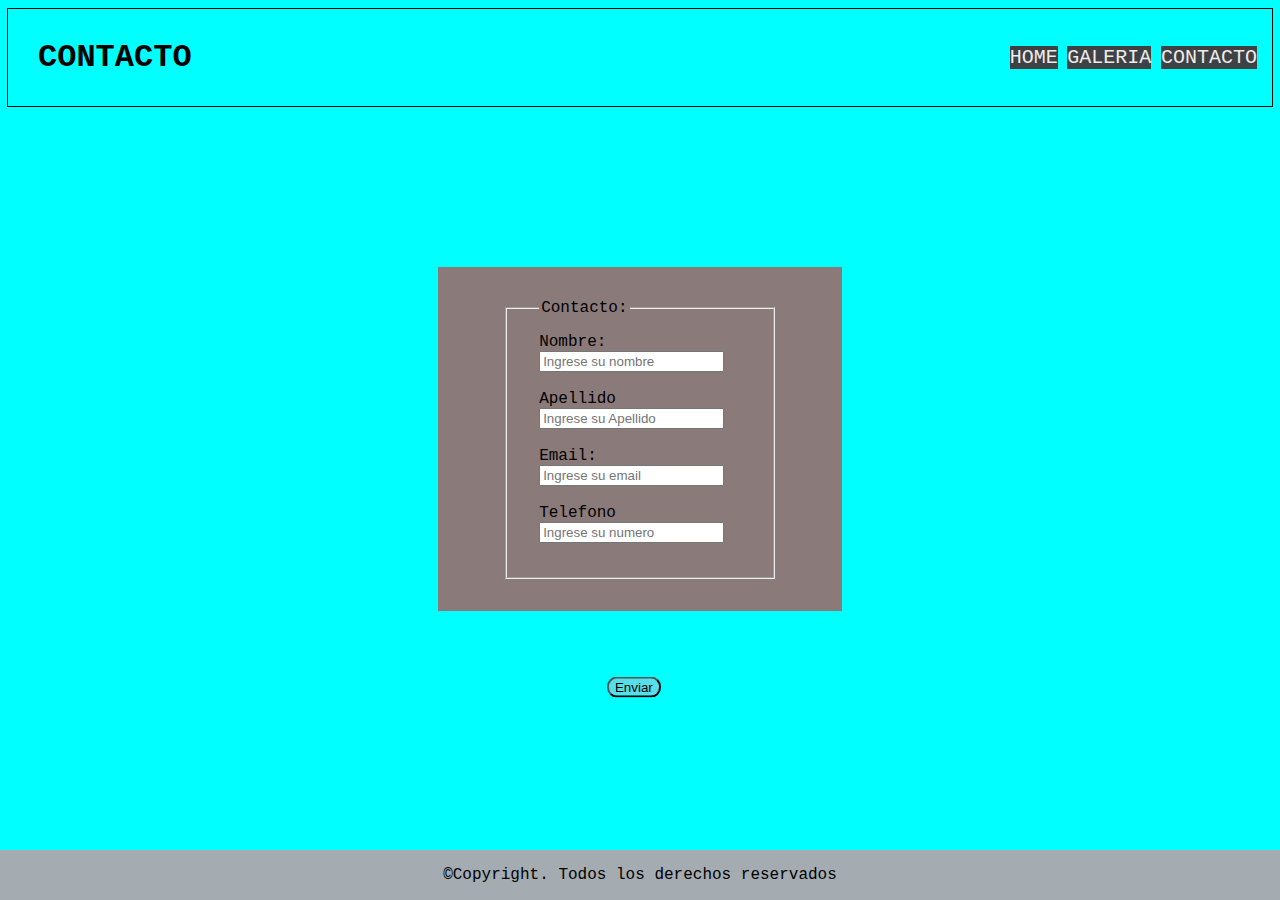
==== contacto.html @ 5fd85fb0 "first commit" ====
<!DOCTYPE html>
<html lang="en">
<head>
    <meta charset="UTF-8">
    <meta http-equiv="X-UA-Compatible" content="IE=edge">
    <meta name="viewport" content="width=device-width, initial-scale=1.0">
    <link rel="stylesheet" href="styles.css">
    <link rel="icon" href="icono/images.ico">
    <title>Contacto</title>
</head>
<body>
    <header>
        <h1>Contacto</h1>
        <nav>
            <ul>
                <li><a href="index.html">Home</a></li>
                <li><a href="tablas.html">Galeria</a></li>
                <li><a href="contacto.html">Contacto</a></li>
            </ul>
        </nav>
    </header>
    <form action=""">
        <fieldset>
         <legend>Contacto:</legend>
         <label for="firt-name">Nombre:</label>
         <input type="text" id="first-name" name="first-name" placeholder="Ingrese su nombre" required><br><br>
         <label for="last-name">Apellido</label>
         <input type="text" id="last-name" name="last-name" placeholder="Ingrese su Apellido" required><br><br>
         <label for="email">Email:</label>
         <input type="email" id="email" name="email" placeholder="Ingrese su email" required><br><br>
         <label for="tel">Telefono</label>
         <input type="number" id="tel" name="tel" placeholder="Ingrese su numero" required><br><br>
         <input type="submit" class="button" value="Enviar">
        </fieldset>
       </form>
       <footer>
        <p>©Copyright. Todos los derechos reservados</p>
    </footer>
</body>
</html>
---- styles.css ----
:root{
    font-family: 'Courier New', Courier, monospace;
    background-color: aqua;
   

}

body{
    display: flex;
    flex-direction: column;
    align-items: center;
    justify-content: center;
    padding-bottom: 100px;
}
header{
    display: flex;
    justify-content: space-between;
    align-items: center;
    border: 1px solid rgb(5, 5, 5);
    width: 100%;
    
}
h1{
    padding: 10px;
    margin: 20px;
    text-transform: uppercase;
}
nav{
    display: flex;
    gap: 10rem;
    flex-direction: row;
}
nav ul{
    list-style-type: none;
    margin: 5px;
    padding: 10px;
}
nav li{
    display: inline;
}
nav li a{
    background-color: rgb(63, 66, 68);
    text-transform: uppercase;
    font-family: 'Courier New', Courier, monospace;
    font-size: 20px;
    text-decoration: none;
    color: rgb(238, 235, 235);
    
}
nav li a:hover{
    background-color: gray;
}
h2{
    text-align: center;
    padding: 1rem;

}
h3{
    background-color: rgb(226, 207, 207);
    display: flex;
    justify-content: center;
}
main{
    width: 80%;
    display: flex;
    flex-direction: column;
    align-items: center;
    justify-content: center;
   padding-bottom: 4rem;
   
} 
 article{
    display: flex;
    justify-content: center;
    gap: 4rem;
    
} 
.primer-texto{
    border: 1px solid gray;
    margin: 10px;
    padding: 10px;
}
.segundo-texto{
    border: 1px solid gray ;
    margin: 10px;
    padding: 10px;
}

img{
    width: 100%;
    height: auto;
    margin: auto;
}
section{
    display: flex;
    flex-direction: column;
    width: 80%;
    display: flex;
    flex-direction: column;
    align-items: center;
    justify-content: center;
    
    

}
.content{
    border: 1px solid gray;
    margin: 1rem;
    padding: 1rem 2rem;
}
.segundo-titulo{
   display: flex;
   justify-content: center;
   padding: 0;
   margin: 1rem;

}
.tercer-titulo{
    display: flex;
    justify-content: center;
    padding: 0%;
    margin: 1rem;
   
}
.texto-3{
    display: flex;
    justify-content: space-around;
    gap: 4rem;
    
}
.img-3{
    width:50% ;
    
}
/* estilo de galeria.html */
.img-surf{
    margin: 2rem;
    width: 50%;
    height: 30%;
}
/* Estilos contacto */
form{
    display: flex;
    justify-content: center;
    align-items: center;
    flex-direction: column;
    margin: 10rem;
    background-color: #8b7a7a;
    

}
fieldset{
    width: 50%;
    margin: 2rem;
    padding: 1rem 2rem;
    gap: 4rem;
}
.button{
    position: absolute;
    top: 75%;
    left: 50%;
    transform: translate(-80%, -40%);
     margin: 10px;
     margin-bottom: 10px;
     border-radius: 10px;
     background-color: #57dfe9;
     cursor: pointer;
}
.button:hover{
    background-color: #e7e5e5;
}
footer{
  position: fixed;
  bottom: 0 ;
  width: 100%;
  background-color: #a4acb1;
  text-align: center; 
  margin-right: auto;
 }
 @media (max-width:500px) {
    
    nav {
        flex-wrap: wrap;
      }
      
      nav ul {
        width: 80%;
        display: flex;
        justify-content: center;
        gap: 0.2rem;
      }
      
      nav li {
        white-space: nowrap;
      }
    article{
       flex-direction: column;
       width: 50%;
    }
    
    .img-3{
      width: 100%;
    }
    .img-surf{
         display: flex;
        justify-content: center;
        flex-direction: column;
        gap: 2rem;
        align-items: center;
        width: 100%;
    }
    .button{
        margin: 2rem;
        transform: translate(-120%, -80%);
    }
     footer{
        display: flex;
        justify-content: center;
        position: fixed;
        width: 100%;
    }
 } 
 @media (max-width:900px){
    article{
        flex-direction: column;
        width: 100%;
    }
    .img-surf{
        width: 50%;
    }
}
 @media (max-width:1080px){
    .texto-3{
       flex-direction: column;
    }
    .img3{
        width: 100%;
    }
 }
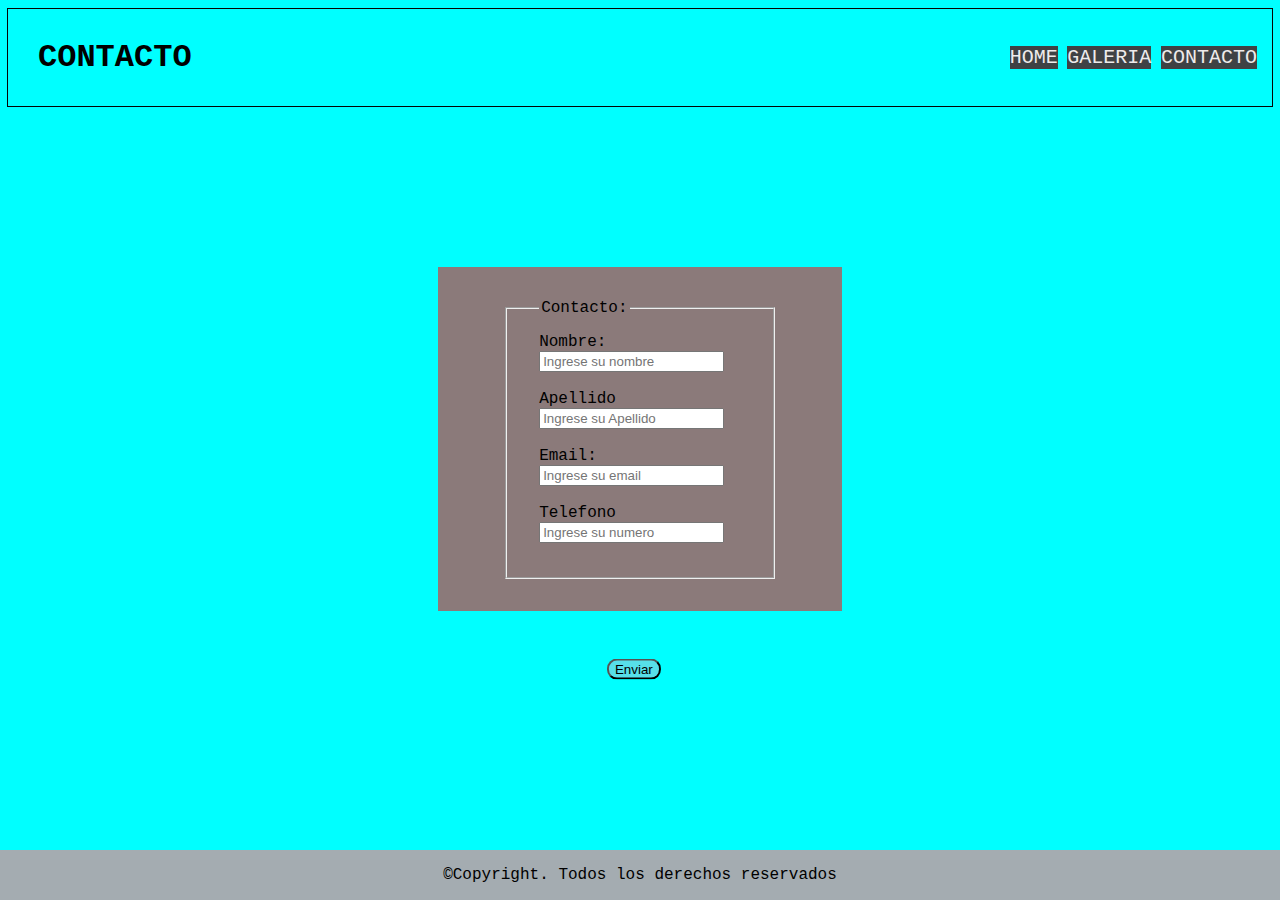
==== commit fc6a3430: "arreglos" ====
--- a/contacto.html
+++ b/contacto.html
@@ -14,7 +14,7 @@
         <nav>
             <ul>
                 <li><a href="index.html">Home</a></li>
-                <li><a href="tablas.html">Galeria</a></li>
+                <li><a href="galeria.html">Galeria</a></li>
                 <li><a href="contacto.html">Contacto</a></li>
             </ul>
         </nav>
--- a/styles.css
+++ b/styles.css
@@ -157,7 +157,7 @@
 }
 .button{
     position: absolute;
-    top: 75%;
+    top: 73%;
     left: 50%;
     transform: translate(-80%, -40%);
      margin: 10px;
@@ -177,14 +177,21 @@
   text-align: center; 
   margin-right: auto;
  }
+
  @media (max-width:500px) {
-    
+     header{
+       display: flex;
+       justify-content: center;
+       align-items: center;
+     }
     nav {
         flex-wrap: wrap;
+        position: relative;
+        left: 5px; ;
       }
       
       nav ul {
-        width: 80%;
+        width: 60%;
         display: flex;
         justify-content: center;
         gap: 0.2rem;
@@ -210,8 +217,11 @@
         width: 100%;
     }
     .button{
-        margin: 2rem;
-        transform: translate(-120%, -80%);
+        margin: 1.5rem;
+        position: absolute;
+        top: 79%;
+        left: 43%;
+        
     }
      footer{
         display: flex;
@@ -236,4 +246,7 @@
     .img3{
         width: 100%;
     }
+    .button{
+    transform: translate(-50% );
+    }
  }